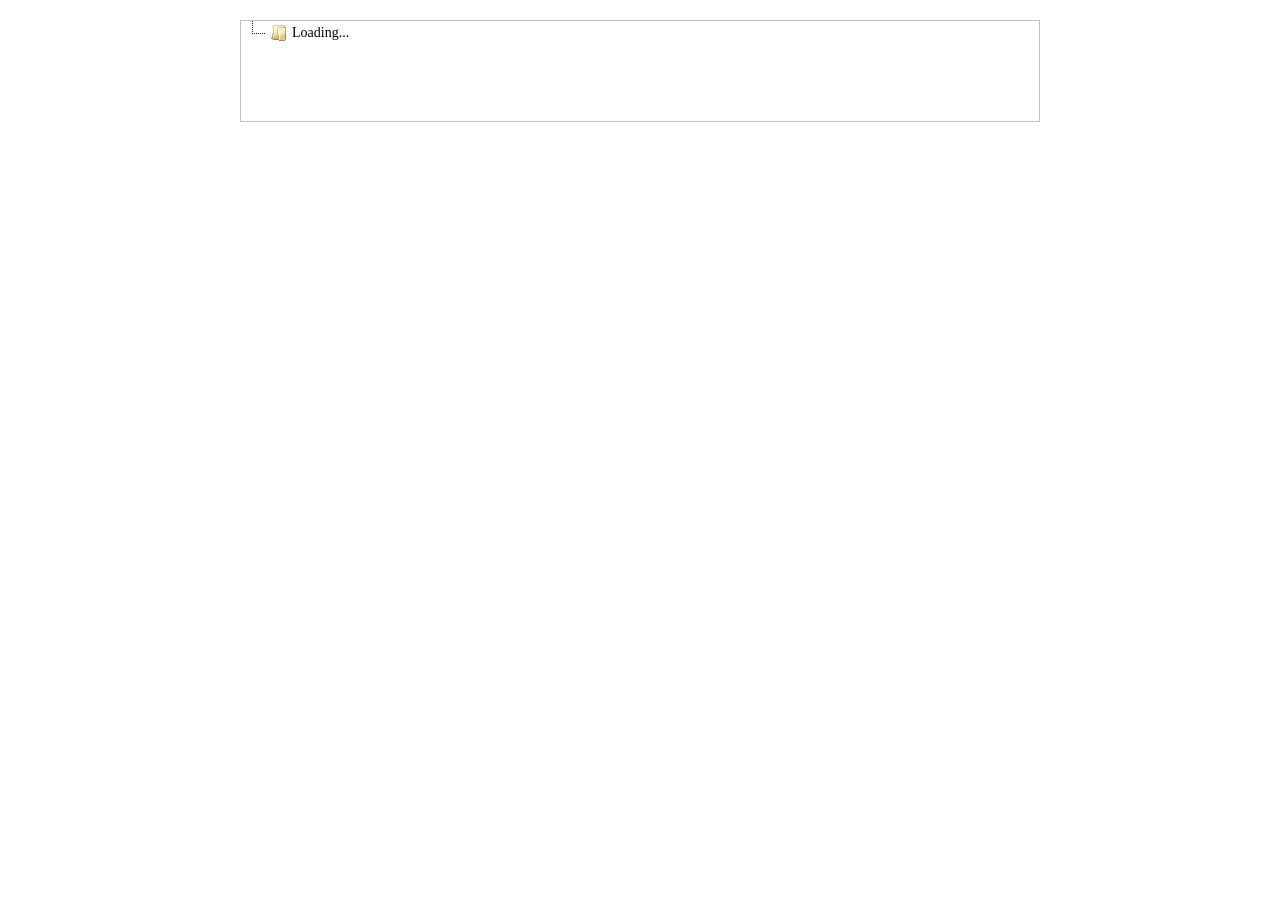
==== ScriptLauncher/html/index.html @ f023d583 "スクリプトノードに右クリックメニュー(フォルダオープン)とホバー説明表示を追加 Co-Authored-By: Claude Opus 5.5 <noreply@anthropic.com>" ====
<!DOCTYPE html>
<html lang="en">
  <head>
    <meta charset="UTF-8" />
    <title>Script Launcher</title>
    <link rel="stylesheet" href="./style.css" />
  </head>
  <body>
    <div id="tree" class="tree jstree jstree-default"></div>
    <div id="ctx-menu" class="ctx-menu" hidden>
      <div class="ctx-item" data-action="openFolder">フォルダオープン</div>
    </div>
    <div id="tooltip" class="tooltip" hidden></div>

    <script src="./script.js"></script>
  </body>
</html>
---- ScriptLauncher/html/style.css ----
html {
  margin: 0;
  padding: 0;
  font-size: 62.5%;
  transition: background-color 0.15s;
}
html:hover {
  background-color: #ffffff;
}
body {
  max-width: 800px;
  min-width: 300px;
  margin: 0 auto;
  padding: 20px 10px;
  font-size: 14px;
  font-size: 1.4em;
}
.tree {
  overflow: auto;
  border: 1px solid silver;
  min-height: 100px;
}

/* ---- tree (jsTree default テーマ相当) ---- */
.jstree-node,
.jstree-children,
.jstree-container-ul {
  display: block;
  margin: 0;
  padding: 0;
  list-style-type: none;
  list-style-image: none;
}
.jstree-node {
  white-space: nowrap;
}
.jstree-anchor {
  display: inline-block;
  color: black;
  white-space: nowrap;
  padding: 0 4px 0 1px;
  margin: 0;
  vertical-align: top;
}
.jstree-anchor:focus {
  outline: 0;
}
.jstree-anchor,
.jstree-anchor:link,
.jstree-anchor:visited,
.jstree-anchor:hover,
.jstree-anchor:active {
  text-decoration: none;
  color: inherit;
}
.jstree-icon {
  display: inline-block;
  text-decoration: none;
  margin: 0;
  padding: 0;
  vertical-align: top;
  text-align: center;
}
.jstree-ocl {
  cursor: pointer;
}
.jstree-leaf > .jstree-ocl {
  cursor: default;
}
.jstree .jstree-open > .jstree-children {
  display: block;
}
.jstree .jstree-closed > .jstree-children,
.jstree .jstree-leaf > .jstree-children {
  display: none;
}
.jstree-anchor > .jstree-themeicon {
  margin-right: 2px;
}
.jstree-default .jstree-node,
.jstree-default .jstree-icon {
  background-repeat: no-repeat;
  background-color: transparent;
}
.jstree-default .jstree-anchor,
.jstree-default .jstree-animated {
  transition: background-color 0.15s, box-shadow 0.15s;
}
.jstree-default .jstree-hovered {
  background: #e7f4f9;
  border-radius: 2px;
  box-shadow: inset 0 0 1px #cccccc;
}
.jstree-default .jstree-clicked {
  background: #beebff;
  border-radius: 2px;
  box-shadow: inset 0 0 1px #999999;
}
.jstree-default .jstree-node {
  min-height: 24px;
  line-height: 24px;
  margin-left: 24px;
  min-width: 24px;
}
.jstree-default .jstree-anchor {
  line-height: 24px;
  height: 24px;
}
.jstree-default .jstree-icon {
  width: 24px;
  height: 24px;
  line-height: 24px;
}
.jstree-default .jstree-node,
.jstree-default .jstree-icon {
  background-image: url("resources/tree.png");
}
.jstree-default .jstree-node {
  background-position: -292px -4px;
  background-repeat: repeat-y;
}
.jstree-default .jstree-last {
  background: transparent;
}
.jstree-default .jstree-open > .jstree-ocl {
  background-position: -132px -4px;
}
.jstree-default .jstree-closed > .jstree-ocl {
  background-position: -100px -4px;
}
.jstree-default .jstree-leaf > .jstree-ocl {
  background-position: -68px -4px;
}
.jstree-default .jstree-themeicon {
  background-position: -260px -4px;
}
.jstree-default .jstree-themeicon-custom {
  background-color: transparent;
  background-image: none;
  background-position: 0 0;
}
.jstree-default > .jstree-container-ul > .jstree-node {
  margin-left: 0;
  margin-right: 0;
}

/* ---- context menu ---- */
.ctx-menu {
  position: fixed;
  z-index: 1000;
  min-width: 140px;
  padding: 2px 0;
  background: #ffffff;
  border: 1px solid #cccccc;
  box-shadow: 2px 2px 6px rgba(0, 0, 0, 0.2);
}
.ctx-item {
  padding: 4px 12px;
  line-height: 20px;
  cursor: pointer;
  white-space: nowrap;
}
.ctx-item:hover {
  background: #e7f4f9;
}

/* ---- tooltip ---- */
.tooltip {
  position: fixed;
  z-index: 1001;
  pointer-events: none;
  max-width: 280px;
  padding: 4px 8px;
  background: #ffffe1;
  border: 1px solid #999999;
  box-shadow: 1px 1px 4px rgba(0, 0, 0, 0.2);
  font-size: 12px;
  line-height: 1.4;
  white-space: pre-wrap;
  word-break: break-word;
}

.ctx-menu[hidden],
.tooltip[hidden] {
  display: none;
}
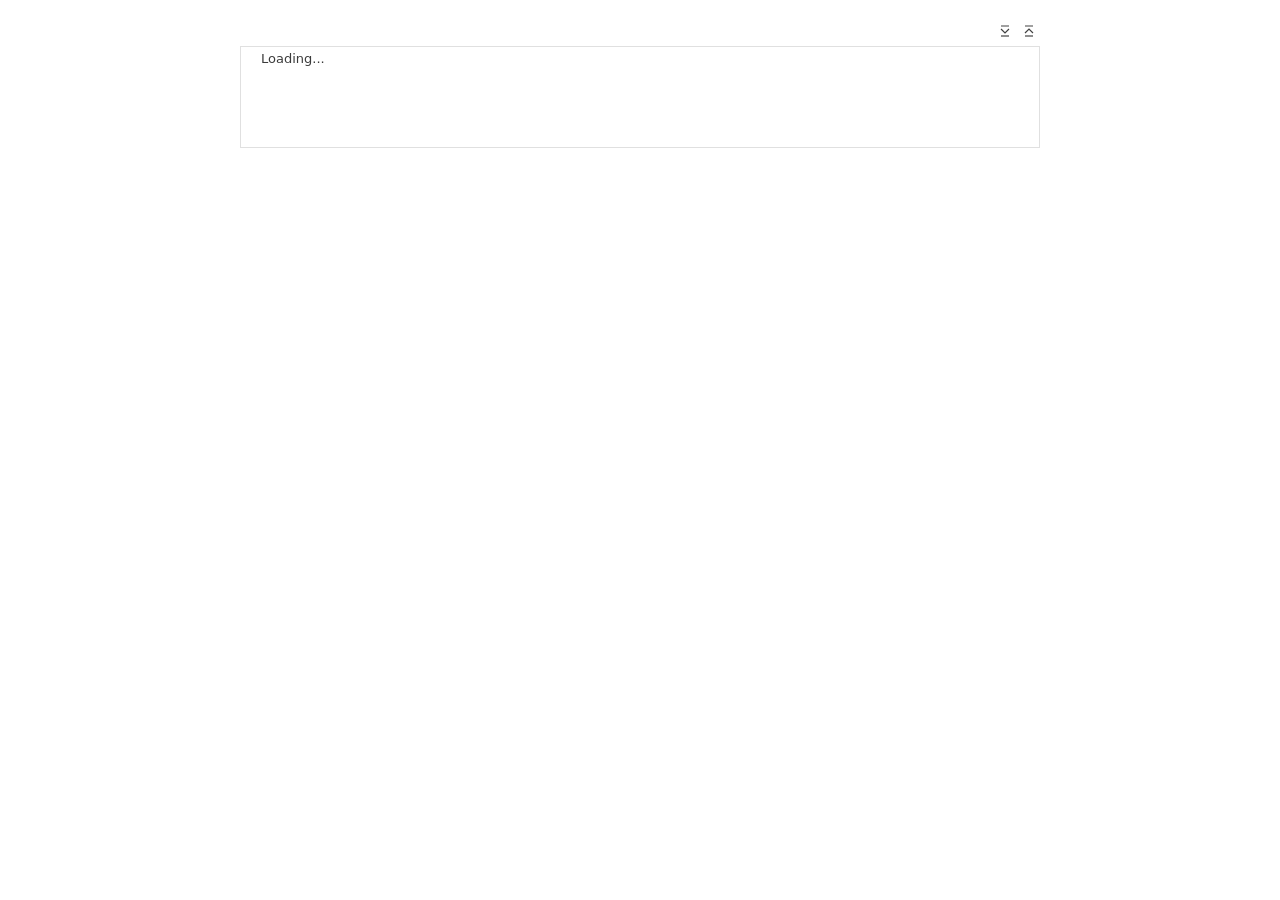
==== commit 410c5bdf: "jsTreeへの依存を廃止 - ツリー表示を独自実装に置き換え、tree.pngを削除 - READMEからjsTreeのライブラリ記載を削除  Co-Authored-By: Claude Opus" ====
--- a/ScriptLauncher/html/index.html
+++ b/ScriptLauncher/html/index.html
@@ -6,7 +6,21 @@
     <link rel="stylesheet" href="./style.css" />
   </head>
   <body>
-    <div id="tree" class="tree jstree jstree-default"></div>
+    <div class="tv-toolbar">
+      <button type="button" class="tv-btn" data-cmd="expandAll" title="すべて展開">
+        <svg viewBox="0 0 16 16" width="16" height="16" aria-hidden="true">
+          <path d="M4 3h8M4 6l4 4 4-4" fill="none" stroke="currentColor" stroke-width="1.2" />
+          <path d="M4 13h8" fill="none" stroke="currentColor" stroke-width="1.2" />
+        </svg>
+      </button>
+      <button type="button" class="tv-btn" data-cmd="collapseAll" title="すべて折りたたみ">
+        <svg viewBox="0 0 16 16" width="16" height="16" aria-hidden="true">
+          <path d="M4 3h8M4 10l4-4 4 4" fill="none" stroke="currentColor" stroke-width="1.2" />
+          <path d="M4 13h8" fill="none" stroke="currentColor" stroke-width="1.2" />
+        </svg>
+      </button>
+    </div>
+    <div id="tree" class="tv"></div>
     <div id="ctx-menu" class="ctx-menu" hidden>
       <div class="ctx-item" data-action="openFolder">フォルダオープン</div>
     </div>
--- a/ScriptLauncher/html/style.css
+++ b/ScriptLauncher/html/style.css
@@ -14,134 +14,136 @@
   padding: 20px 10px;
   font-size: 14px;
   font-size: 1.4em;
-}
-.tree {
-  overflow: auto;
-  border: 1px solid silver;
-  min-height: 100px;
+  font-family: "Segoe UI", system-ui, sans-serif;
+  color: #3b3b3b;
 }
 
-/* ---- tree (jsTree default テーマ相当) ---- */
-.jstree-node,
-.jstree-children,
-.jstree-container-ul {
-  display: block;
+/* ---- toolbar ---- */
+.tv-toolbar {
+  display: flex;
+  justify-content: flex-end;
+  gap: 2px;
+  margin-bottom: 4px;
+}
+.tv-btn {
+  display: inline-flex;
+  align-items: center;
+  justify-content: center;
+  width: 22px;
+  height: 22px;
+  padding: 0;
+  border: none;
+  border-radius: 4px;
+  background: transparent;
+  color: #424242;
+  cursor: pointer;
+}
+.tv-btn:hover {
+  background: #e0e0e0;
+}
+.tv-btn:focus-visible {
+  outline: 1px solid #0078d4;
+}
+
+/* ---- tree ---- */
+.tv {
+  overflow: auto;
+  min-height: 100px;
+  border: 1px solid #e0e0e0;
+  font-size: 13px;
+  user-select: none;
+}
+.tv-list,
+.tv-children {
   margin: 0;
   padding: 0;
-  list-style-type: none;
-  list-style-image: none;
+  list-style: none;
 }
-.jstree-node {
+.tv-children {
+  position: relative;
+  display: none;
+}
+.tv-node.is-open > .tv-children {
+  display: block;
+}
+
+/* インデントガイド（親のシェブロン中央に縦線） */
+.tv-children::before {
+  content: "";
+  position: absolute;
+  top: 0;
+  bottom: 0;
+  left: calc(var(--depth) * 16px - 4px);
+  width: 1px;
+  background: #e0e0e0;
+  pointer-events: none;
+  z-index: 1;
+}
+.tv:hover .tv-children::before {
+  background: #c8c8c8;
+}
+
+.tv-row {
+  display: flex;
+  align-items: center;
+  height: 22px;
+  padding-left: calc(var(--depth) * 16px + 4px);
+  padding-right: 8px;
   white-space: nowrap;
+  cursor: default;
 }
-.jstree-anchor {
-  display: inline-block;
-  color: black;
-  white-space: nowrap;
-  padding: 0 4px 0 1px;
-  margin: 0;
-  vertical-align: top;
+.tv-row:hover {
+  background: #e8e8e8;
 }
-.jstree-anchor:focus {
-  outline: 0;
+.tv-row.is-selected {
+  background: #e4e6f1;
 }
-.jstree-anchor,
-.jstree-anchor:link,
-.jstree-anchor:visited,
-.jstree-anchor:hover,
-.jstree-anchor:active {
-  text-decoration: none;
-  color: inherit;
+.tv:focus-within .tv-row.is-selected {
+  background: #cce6ff;
 }
-.jstree-icon {
-  display: inline-block;
-  text-decoration: none;
-  margin: 0;
-  padding: 0;
-  vertical-align: top;
-  text-align: center;
+.tv-row:focus {
+  outline: 1px solid #0078d4;
+  outline-offset: -1px;
 }
-.jstree-ocl {
+
+/* シェブロン */
+.tv-twisty {
+  flex: none;
+  position: relative;
+  width: 16px;
+  height: 16px;
+}
+.tv-node.is-parent > .tv-row > .tv-twisty {
   cursor: pointer;
 }
-.jstree-leaf > .jstree-ocl {
-  cursor: default;
+.tv-node.is-parent > .tv-row > .tv-twisty::before {
+  content: "";
+  position: absolute;
+  top: 5px;
+  left: 4px;
+  width: 5px;
+  height: 5px;
+  border-right: 1.5px solid #616161;
+  border-bottom: 1.5px solid #616161;
+  transform: rotate(-45deg);
+  transition: transform 0.15s ease-out;
 }
-.jstree .jstree-open > .jstree-children {
-  display: block;
+.tv-node.is-open > .tv-row > .tv-twisty::before {
+  transform: translate(1px, -1px) rotate(45deg);
 }
-.jstree .jstree-closed > .jstree-children,
-.jstree .jstree-leaf > .jstree-children {
-  display: none;
+
+.tv-icon {
+  flex: none;
+  width: 16px;
+  height: 16px;
+  margin-right: 6px;
+  object-fit: contain;
 }
-.jstree-anchor > .jstree-themeicon {
-  margin-right: 2px;
-}
-.jstree-default .jstree-node,
-.jstree-default .jstree-icon {
-  background-repeat: no-repeat;
-  background-color: transparent;
-}
-.jstree-default .jstree-anchor,
-.jstree-default .jstree-animated {
-  transition: background-color 0.15s, box-shadow 0.15s;
-}
-.jstree-default .jstree-hovered {
-  background: #e7f4f9;
-  border-radius: 2px;
-  box-shadow: inset 0 0 1px #cccccc;
-}
-.jstree-default .jstree-clicked {
-  background: #beebff;
-  border-radius: 2px;
-  box-shadow: inset 0 0 1px #999999;
-}
-.jstree-default .jstree-node {
-  min-height: 24px;
-  line-height: 24px;
-  margin-left: 24px;
-  min-width: 24px;
-}
-.jstree-default .jstree-anchor {
-  line-height: 24px;
-  height: 24px;
-}
-.jstree-default .jstree-icon {
-  width: 24px;
-  height: 24px;
-  line-height: 24px;
-}
-.jstree-default .jstree-node,
-.jstree-default .jstree-icon {
-  background-image: url("resources/tree.png");
-}
-.jstree-default .jstree-node {
-  background-position: -292px -4px;
-  background-repeat: repeat-y;
-}
-.jstree-default .jstree-last {
-  background: transparent;
-}
-.jstree-default .jstree-open > .jstree-ocl {
-  background-position: -132px -4px;
-}
-.jstree-default .jstree-closed > .jstree-ocl {
-  background-position: -100px -4px;
-}
-.jstree-default .jstree-leaf > .jstree-ocl {
-  background-position: -68px -4px;
-}
-.jstree-default .jstree-themeicon {
-  background-position: -260px -4px;
-}
-.jstree-default .jstree-themeicon-custom {
-  background-color: transparent;
-  background-image: none;
-  background-position: 0 0;
-}
-.jstree-default > .jstree-container-ul > .jstree-node {
-  margin-left: 0;
-  margin-right: 0;
+.tv-label {
+  flex: 1 1 auto;
+  min-width: 0;
+  overflow: hidden;
+  text-overflow: ellipsis;
 }
 
 /* ---- context menu ---- */
@@ -149,19 +151,21 @@
   position: fixed;
   z-index: 1000;
   min-width: 140px;
-  padding: 2px 0;
+  padding: 4px 0;
   background: #ffffff;
-  border: 1px solid #cccccc;
-  box-shadow: 2px 2px 6px rgba(0, 0, 0, 0.2);
+  border: 1px solid #d4d4d4;
+  border-radius: 4px;
+  box-shadow: 0 2px 8px rgba(0, 0, 0, 0.16);
+  font-size: 13px;
 }
 .ctx-item {
-  padding: 4px 12px;
+  padding: 3px 16px;
   line-height: 20px;
   cursor: pointer;
   white-space: nowrap;
 }
 .ctx-item:hover {
-  background: #e7f4f9;
+  background: #e8e8e8;
 }
 
 /* ---- tooltip ---- */
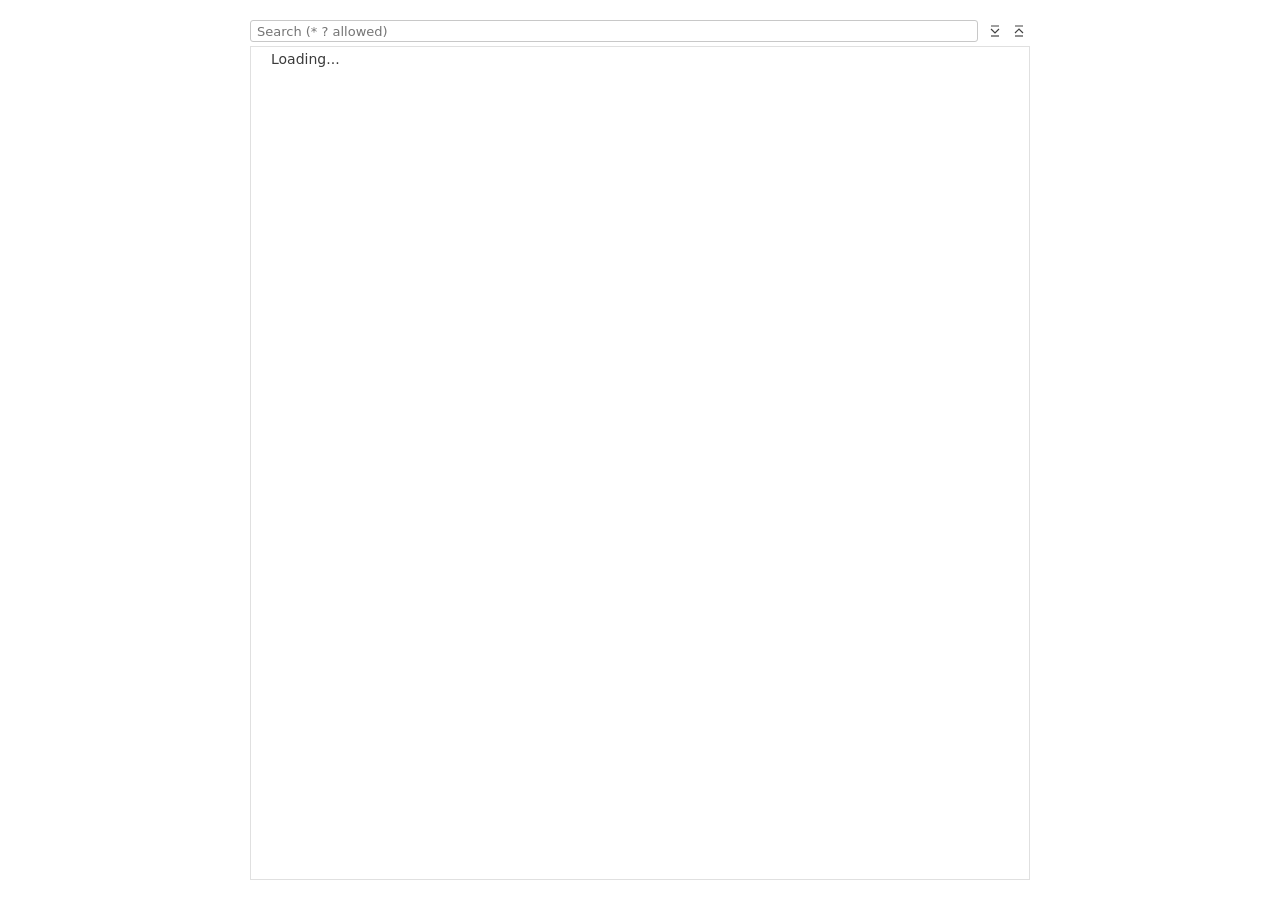
==== commit e152aff3: "ツリー検索機能と多言語対応を追加 - ツールバーにワイルドカード（* ?）対応の検索ボックスを追加 - ヒットした項目を太字表示し、該当グループのみ展開 - Fusion の表示言語に合わせて UI " ====
--- a/ScriptLauncher/html/index.html
+++ b/ScriptLauncher/html/index.html
@@ -7,13 +7,14 @@
   </head>
   <body>
     <div class="tv-toolbar">
-      <button type="button" class="tv-btn" data-cmd="expandAll" title="すべて展開">
+      <input type="search" id="search" class="tv-search" placeholder="Search (* ? allowed)" data-i18n-placeholder="search" autocomplete="off" />
+      <button type="button" class="tv-btn" data-cmd="expandAll" title="Expand All" data-i18n-title="expandAll">
         <svg viewBox="0 0 16 16" width="16" height="16" aria-hidden="true">
           <path d="M4 3h8M4 6l4 4 4-4" fill="none" stroke="currentColor" stroke-width="1.2" />
           <path d="M4 13h8" fill="none" stroke="currentColor" stroke-width="1.2" />
         </svg>
       </button>
-      <button type="button" class="tv-btn" data-cmd="collapseAll" title="すべて折りたたみ">
+      <button type="button" class="tv-btn" data-cmd="collapseAll" title="Collapse All" data-i18n-title="collapseAll">
         <svg viewBox="0 0 16 16" width="16" height="16" aria-hidden="true">
           <path d="M4 3h8M4 10l4-4 4 4" fill="none" stroke="currentColor" stroke-width="1.2" />
           <path d="M4 13h8" fill="none" stroke="currentColor" stroke-width="1.2" />
@@ -22,7 +23,7 @@
     </div>
     <div id="tree" class="tv"></div>
     <div id="ctx-menu" class="ctx-menu" hidden>
-      <div class="ctx-item" data-action="openFolder">フォルダオープン</div>
+      <div class="ctx-item" data-action="openFolder" data-i18n="openFolder">Open Folder</div>
     </div>
     <div id="tooltip" class="tooltip" hidden></div>
 
--- a/ScriptLauncher/html/style.css
+++ b/ScriptLauncher/html/style.css
@@ -1,3 +1,7 @@
+html,
+body {
+  height: 100%;
+}
 html {
   margin: 0;
   padding: 0;
@@ -16,14 +20,38 @@
   font-size: 1.4em;
   font-family: "Segoe UI", system-ui, sans-serif;
   color: #3b3b3b;
+  box-sizing: border-box;
+  display: flex;
+  flex-direction: column;
+  overflow: hidden;
 }
 
 /* ---- toolbar ---- */
 .tv-toolbar {
+  flex: none;
   display: flex;
   justify-content: flex-end;
+  align-items: center;
   gap: 2px;
   margin-bottom: 4px;
+}
+.tv-search {
+  flex: 1 1 auto;
+  min-width: 0;
+  height: 22px;
+  margin-right: 4px;
+  padding: 0 6px;
+  border: 1px solid #c8c8c8;
+  border-radius: 3px;
+  box-sizing: border-box;
+  font: inherit;
+  font-size: 13px;
+  color: inherit;
+}
+.tv-search:focus {
+  outline: 1px solid #0078d4;
+  outline-offset: -1px;
+  border-color: #0078d4;
 }
 .tv-btn {
   display: inline-flex;
@@ -47,10 +75,11 @@
 
 /* ---- tree ---- */
 .tv {
+  flex: 1 1 auto;
   overflow: auto;
-  min-height: 100px;
+  min-height: 0;
   border: 1px solid #e0e0e0;
-  font-size: 13px;
+  font-size: 14px;
   user-select: none;
 }
 .tv-list,
@@ -86,7 +115,7 @@
 .tv-row {
   display: flex;
   align-items: center;
-  height: 22px;
+  height: 24px;
   padding-left: calc(var(--depth) * 16px + 4px);
   padding-right: 8px;
   white-space: nowrap;
@@ -144,6 +173,9 @@
   min-width: 0;
   overflow: hidden;
   text-overflow: ellipsis;
+}
+.tv-row.is-match .tv-label {
+  font-weight: 700;
 }
 
 /* ---- context menu ---- */
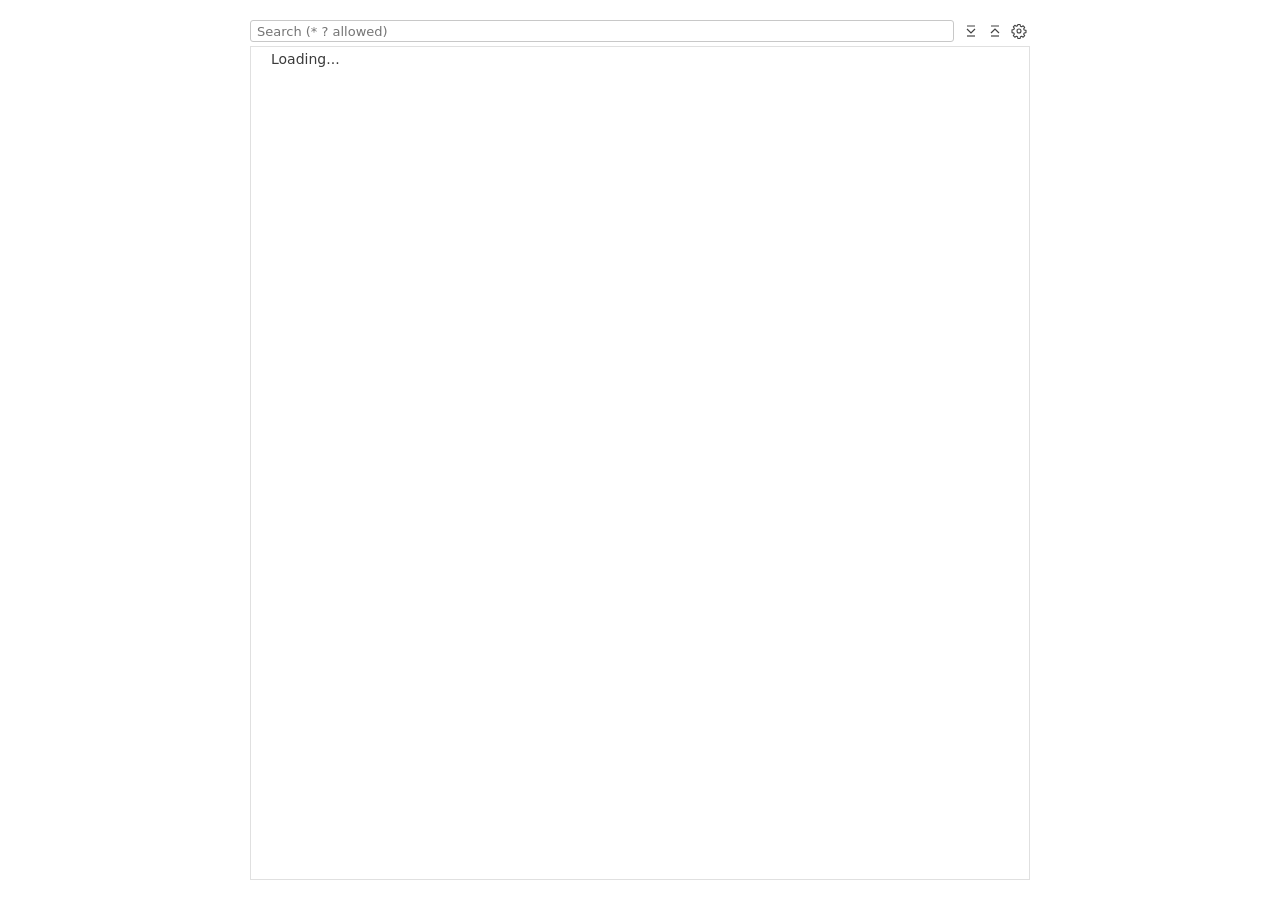
==== commit 04468340: "上からスライドダウンする設定パネルを追加 Co-Authored-By: Claude Opus 5.5 <noreply@anthropic.com>" ====
--- a/ScriptLauncher/html/index.html
+++ b/ScriptLauncher/html/index.html
@@ -8,16 +8,24 @@
   <body>
     <div class="tv-toolbar">
       <input type="search" id="search" class="tv-search" placeholder="Search (* ? allowed)" data-i18n-placeholder="search" autocomplete="off" />
-      <button type="button" class="tv-btn" data-cmd="expandAll" title="Expand All" data-i18n-title="expandAll">
+      <button type="button" class="tv-btn" data-cmd="expandAll" data-tooltip="Expand All" data-i18n-title="expandAll">
         <svg viewBox="0 0 16 16" width="16" height="16" aria-hidden="true">
           <path d="M4 3h8M4 6l4 4 4-4" fill="none" stroke="currentColor" stroke-width="1.2" />
           <path d="M4 13h8" fill="none" stroke="currentColor" stroke-width="1.2" />
         </svg>
       </button>
-      <button type="button" class="tv-btn" data-cmd="collapseAll" title="Collapse All" data-i18n-title="collapseAll">
+      <button type="button" class="tv-btn" data-cmd="collapseAll" data-tooltip="Collapse All" data-i18n-title="collapseAll">
         <svg viewBox="0 0 16 16" width="16" height="16" aria-hidden="true">
           <path d="M4 3h8M4 10l4-4 4 4" fill="none" stroke="currentColor" stroke-width="1.2" />
           <path d="M4 13h8" fill="none" stroke="currentColor" stroke-width="1.2" />
+        </svg>
+      </button>
+      <button type="button" class="tv-btn" data-cmd="settings" data-tooltip="Settings" data-i18n-title="settings">
+        <svg viewBox="0 0 16 16" width="16" height="16" aria-hidden="true">
+          <path
+            d="M6.9 1.5h2.2l.4 1.8 1.1.5 1.6-1 1.5 1.5-1 1.6.5 1.1 1.8.4v2.2l-1.8.4-.5 1.1 1 1.6-1.5 1.5-1.6-1-1.1.5-.4 1.8H6.9l-.4-1.8-1.1-.5-1.6 1-1.5-1.5 1-1.6-.5-1.1-1.8-.4V6.9l1.8-.4.5-1.1-1-1.6 1.5-1.5 1.6 1 1.1-.5z"
+            fill="none" stroke="currentColor" stroke-width="1.1" stroke-linejoin="round" />
+          <circle cx="8" cy="8" r="2" fill="none" stroke="currentColor" stroke-width="1.1" />
         </svg>
       </button>
     </div>
@@ -26,6 +34,20 @@
       <div class="ctx-item" data-action="openFolder" data-i18n="openFolder">Open Folder</div>
     </div>
     <div id="tooltip" class="tooltip" hidden></div>
+    <div id="settings" class="settings" hidden>
+      <div class="settings-backdrop"></div>
+      <div class="settings-panel" role="dialog" aria-modal="true" aria-labelledby="settings-title">
+        <div class="settings-header">
+          <span id="settings-title" class="settings-title" data-i18n="settings">Settings</span>
+          <button type="button" class="settings-close" aria-label="Close">
+            <svg viewBox="0 0 16 16" width="16" height="16" aria-hidden="true">
+              <path d="M4 4l8 8M12 4l-8 8" fill="none" stroke="currentColor" stroke-width="1.2" />
+            </svg>
+          </button>
+        </div>
+        <div id="settings-body" class="settings-body"></div>
+      </div>
+    </div>
 
     <script src="./script.js"></script>
   </body>
--- a/ScriptLauncher/html/style.css
+++ b/ScriptLauncher/html/style.css
@@ -216,7 +216,80 @@
   word-break: break-word;
 }
 
+/* ---- settings ---- */
+.settings {
+  position: fixed;
+  inset: 0;
+  z-index: 900;
+}
+.settings-backdrop {
+  position: absolute;
+  inset: 0;
+  background: rgba(0, 0, 0, 0.35);
+  opacity: 0;
+  transition: opacity 0.2s ease-out;
+}
+.settings-panel {
+  position: absolute;
+  top: 0;
+  left: 0;
+  right: 0;
+  max-width: 800px;
+  margin: 0 auto;
+  max-height: 80%;
+  display: flex;
+  flex-direction: column;
+  background: #ffffff;
+  border-radius: 0 0 6px 6px;
+  box-shadow: 0 4px 16px rgba(0, 0, 0, 0.25);
+  transform: translateY(-100%);
+  transition: transform 0.2s ease-out;
+}
+.settings.is-open .settings-backdrop {
+  opacity: 1;
+}
+.settings.is-open .settings-panel {
+  transform: translateY(0);
+}
+.settings-header {
+  flex: none;
+  display: flex;
+  align-items: center;
+  padding: 8px 10px;
+  border-bottom: 1px solid #e0e0e0;
+}
+.settings-title {
+  flex: 1 1 auto;
+  font-weight: 600;
+}
+.settings-close {
+  display: inline-flex;
+  align-items: center;
+  justify-content: center;
+  width: 22px;
+  height: 22px;
+  padding: 0;
+  border: none;
+  border-radius: 4px;
+  background: transparent;
+  color: #424242;
+  cursor: pointer;
+}
+.settings-close:hover {
+  background: #e0e0e0;
+}
+.settings-close:focus-visible {
+  outline: 1px solid #0078d4;
+}
+.settings-body {
+  flex: 1 1 auto;
+  min-height: 60px;
+  overflow: auto;
+  padding: 10px;
+}
+
 .ctx-menu[hidden],
-.tooltip[hidden] {
+.tooltip[hidden],
+.settings[hidden] {
   display: none;
 }
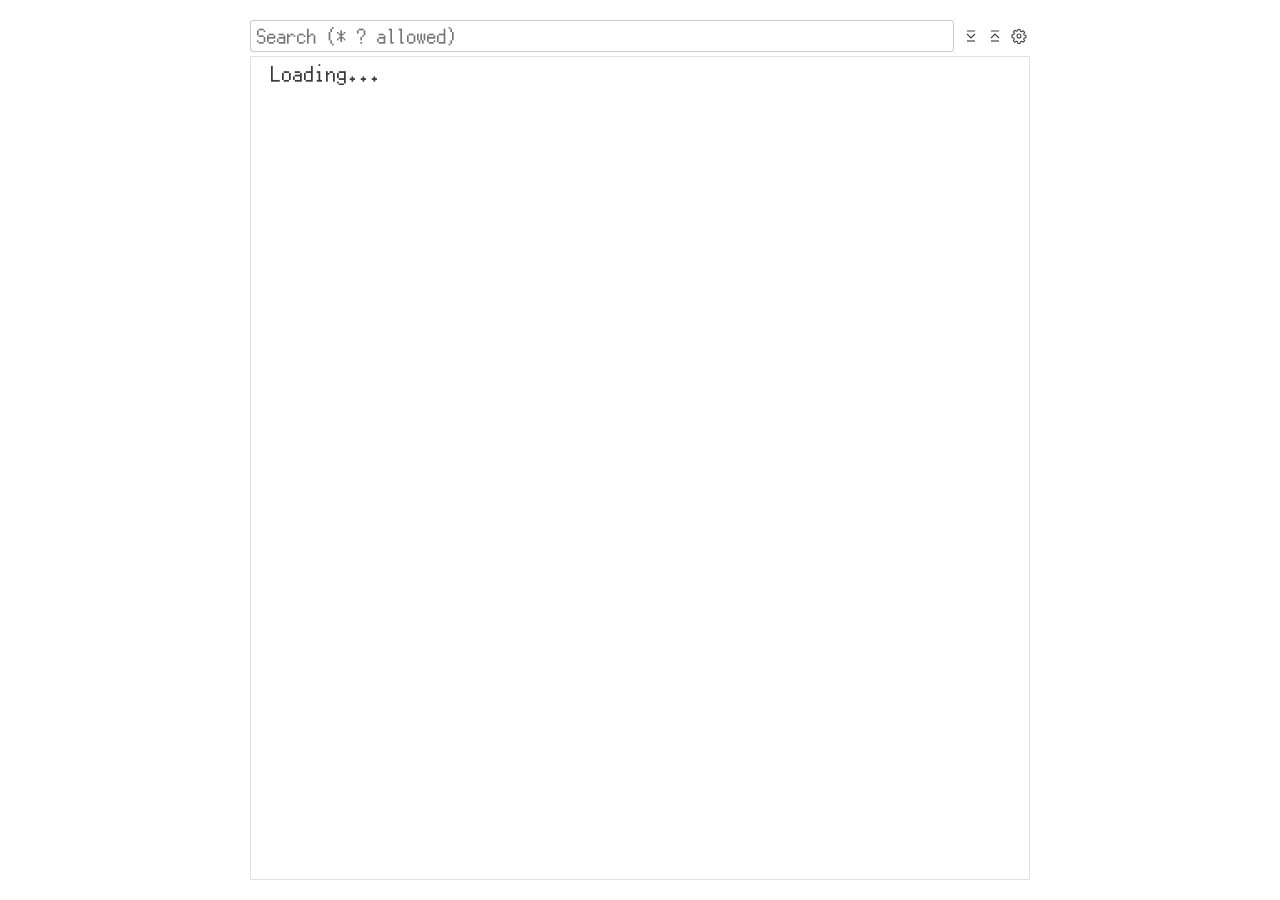
==== commit 5511359d: "設定パネルにフォント切り替えを追加し文字サイズを拡大、ver0.1.4に変更 Co-Authored-By: Claude Opus 5.5 <noreply@anthropic.com>" ====
--- a/ScriptLauncher/html/index.html
+++ b/ScriptLauncher/html/index.html
@@ -1,5 +1,5 @@
 <!DOCTYPE html>
-<html lang="en">
+<html lang="en" data-theme="light" data-font="pixelmplus12" class="is-transparent">
   <head>
     <meta charset="UTF-8" />
     <title>Script Launcher</title>
@@ -45,7 +45,26 @@
             </svg>
           </button>
         </div>
-        <div id="settings-body" class="settings-body"></div>
+        <div id="settings-body" class="settings-body">
+          <div class="settings-row">
+            <label for="setting-theme" class="settings-label" data-i18n="theme">Color Theme</label>
+            <select id="setting-theme" class="settings-select">
+              <option value="light" data-i18n="themeLight">Light</option>
+              <option value="dark" data-i18n="themeDark">Dark</option>
+            </select>
+          </div>
+          <div class="settings-row">
+            <label for="setting-transparent" class="settings-label" data-i18n="transparent">Transparent background when not hovered</label>
+            <input type="checkbox" id="setting-transparent" class="settings-check" />
+          </div>
+          <div class="settings-row">
+            <label for="setting-font" class="settings-label" data-i18n="font">Font</label>
+            <select id="setting-font" class="settings-select">
+              <option value="pixelmplus12" data-i18n="fontRetro">8-bit Retro</option>
+              <option value="segoeui" data-i18n="fontStandard">Standard</option>
+            </select>
+          </div>
+        </div>
       </div>
     </div>
 
--- a/ScriptLauncher/html/style.css
+++ b/ScriptLauncher/html/style.css
@@ -1,3 +1,49 @@
+/* ---- font ---- */
+@font-face {
+  font-family: "PixelMplus12";
+  src: url("./resources/fonts/PixelMplus12-Regular.ttf") format("truetype");
+  font-weight: normal;
+  font-style: normal;
+}
+
+/* ---- color theme ---- */
+:root {
+  --bg: #ffffff;
+  --fg: #3b3b3b;
+  --btn-fg: #424242;
+  --btn-hover: #e0e0e0;
+  --border: #e0e0e0;
+  --border-strong: #c8c8c8;
+  --input-bg: #ffffff;
+  --focus: #0078d4;
+  --row-hover: #e8e8e8;
+  --row-selected: #e4e6f1;
+  --row-selected-focus: #cce6ff;
+  --chevron: #616161;
+  --popup-bg: #ffffff;
+  --popup-border: #d4d4d4;
+  --tooltip-bg: #ffffe1;
+  --tooltip-border: #999999;
+}
+html[data-theme="dark"] {
+  --bg: #1e1e1e;
+  --fg: #cccccc;
+  --btn-fg: #c5c5c5;
+  --btn-hover: #3c3c3c;
+  --border: #3c3c3c;
+  --border-strong: #555555;
+  --input-bg: #2a2a2a;
+  --focus: #0078d4;
+  --row-hover: #2a2d2e;
+  --row-selected: #37373d;
+  --row-selected-focus: #04395e;
+  --chevron: #c5c5c5;
+  --popup-bg: #252526;
+  --popup-border: #454545;
+  --tooltip-bg: #252526;
+  --tooltip-border: #454545;
+}
+
 html,
 body {
   height: 100%;
@@ -6,25 +52,32 @@
   margin: 0;
   padding: 0;
   font-size: 62.5%;
+  background-color: var(--bg);
   transition: background-color 0.15s;
 }
-html:hover {
-  background-color: #ffffff;
+/* 背景の透明化：ホバーしていない時は透明（is-hover は script.js で付け外し） */
+html.is-transparent:not(.is-hover) {
+  background-color: transparent;
+  transition: none; /* ホバーが外れた時は即座に透明にする */
 }
 body {
   max-width: 800px;
   min-width: 300px;
   margin: 0 auto;
   padding: 20px 10px;
-  font-size: 14px;
-  font-size: 1.4em;
-  font-family: "Segoe UI", system-ui, sans-serif;
-  color: #3b3b3b;
+  font-size: 21px;
+  font-size: 2.1em;
+  font-family: "PixelMplus12", "Segoe UI", system-ui, sans-serif;
+  color: var(--fg);
   box-sizing: border-box;
   display: flex;
   flex-direction: column;
   overflow: hidden;
 }
+/* フォント切り替え（data-font は script.js で設定） */
+html[data-font="segoeui"] body {
+  font-family: "Segoe UI", system-ui, sans-serif;
+}
 
 /* ---- toolbar ---- */
 .tv-toolbar {
@@ -38,20 +91,21 @@
 .tv-search {
   flex: 1 1 auto;
   min-width: 0;
-  height: 22px;
+  height: 32px;
   margin-right: 4px;
   padding: 0 6px;
-  border: 1px solid #c8c8c8;
+  border: 1px solid var(--border-strong);
   border-radius: 3px;
   box-sizing: border-box;
   font: inherit;
-  font-size: 13px;
+  font-size: 20px;
   color: inherit;
+  background: var(--input-bg);
 }
 .tv-search:focus {
-  outline: 1px solid #0078d4;
+  outline: 1px solid var(--focus);
   outline-offset: -1px;
-  border-color: #0078d4;
+  border-color: var(--focus);
 }
 .tv-btn {
   display: inline-flex;
@@ -63,14 +117,14 @@
   border: none;
   border-radius: 4px;
   background: transparent;
-  color: #424242;
+  color: var(--btn-fg);
   cursor: pointer;
 }
 .tv-btn:hover {
-  background: #e0e0e0;
+  background: var(--btn-hover);
 }
 .tv-btn:focus-visible {
-  outline: 1px solid #0078d4;
+  outline: 1px solid var(--focus);
 }
 
 /* ---- tree ---- */
@@ -78,8 +132,8 @@
   flex: 1 1 auto;
   overflow: auto;
   min-height: 0;
-  border: 1px solid #e0e0e0;
-  font-size: 14px;
+  border: 1px solid var(--border);
+  font-size: 21px;
   user-select: none;
 }
 .tv-list,
@@ -104,34 +158,34 @@
   bottom: 0;
   left: calc(var(--depth) * 16px - 4px);
   width: 1px;
-  background: #e0e0e0;
+  background: var(--border);
   pointer-events: none;
   z-index: 1;
 }
 .tv:hover .tv-children::before {
-  background: #c8c8c8;
+  background: var(--border-strong);
 }
 
 .tv-row {
   display: flex;
   align-items: center;
-  height: 24px;
+  height: 32px;
   padding-left: calc(var(--depth) * 16px + 4px);
   padding-right: 8px;
   white-space: nowrap;
   cursor: default;
 }
 .tv-row:hover {
-  background: #e8e8e8;
+  background: var(--row-hover);
 }
 .tv-row.is-selected {
-  background: #e4e6f1;
+  background: var(--row-selected);
 }
 .tv:focus-within .tv-row.is-selected {
-  background: #cce6ff;
+  background: var(--row-selected-focus);
 }
 .tv-row:focus {
-  outline: 1px solid #0078d4;
+  outline: 1px solid var(--focus);
   outline-offset: -1px;
 }
 
@@ -152,8 +206,8 @@
   left: 4px;
   width: 5px;
   height: 5px;
-  border-right: 1.5px solid #616161;
-  border-bottom: 1.5px solid #616161;
+  border-right: 1.5px solid var(--chevron);
+  border-bottom: 1.5px solid var(--chevron);
   transform: rotate(-45deg);
   transition: transform 0.15s ease-out;
 }
@@ -184,20 +238,20 @@
   z-index: 1000;
   min-width: 140px;
   padding: 4px 0;
-  background: #ffffff;
-  border: 1px solid #d4d4d4;
+  background: var(--popup-bg);
+  border: 1px solid var(--popup-border);
   border-radius: 4px;
   box-shadow: 0 2px 8px rgba(0, 0, 0, 0.16);
-  font-size: 13px;
+  font-size: 20px;
 }
 .ctx-item {
   padding: 3px 16px;
-  line-height: 20px;
+  line-height: 30px;
   cursor: pointer;
   white-space: nowrap;
 }
 .ctx-item:hover {
-  background: #e8e8e8;
+  background: var(--row-hover);
 }
 
 /* ---- tooltip ---- */
@@ -207,10 +261,10 @@
   pointer-events: none;
   max-width: 280px;
   padding: 4px 8px;
-  background: #ffffe1;
-  border: 1px solid #999999;
+  background: var(--tooltip-bg);
+  border: 1px solid var(--tooltip-border);
   box-shadow: 1px 1px 4px rgba(0, 0, 0, 0.2);
-  font-size: 12px;
+  font-size: 18px;
   line-height: 1.4;
   white-space: pre-wrap;
   word-break: break-word;
@@ -239,7 +293,7 @@
   max-height: 80%;
   display: flex;
   flex-direction: column;
-  background: #ffffff;
+  background: var(--popup-bg);
   border-radius: 0 0 6px 6px;
   box-shadow: 0 4px 16px rgba(0, 0, 0, 0.25);
   transform: translateY(-100%);
@@ -256,7 +310,7 @@
   display: flex;
   align-items: center;
   padding: 8px 10px;
-  border-bottom: 1px solid #e0e0e0;
+  border-bottom: 1px solid var(--border);
 }
 .settings-title {
   flex: 1 1 auto;
@@ -272,20 +326,55 @@
   border: none;
   border-radius: 4px;
   background: transparent;
-  color: #424242;
+  color: var(--btn-fg);
   cursor: pointer;
 }
 .settings-close:hover {
-  background: #e0e0e0;
+  background: var(--btn-hover);
 }
 .settings-close:focus-visible {
-  outline: 1px solid #0078d4;
+  outline: 1px solid var(--focus);
 }
 .settings-body {
   flex: 1 1 auto;
   min-height: 60px;
   overflow: auto;
   padding: 10px;
+}
+.settings-row {
+  display: flex;
+  align-items: center;
+  gap: 8px;
+  min-height: 28px;
+}
+.settings-label {
+  flex: 1 1 auto;
+  min-width: 0;
+}
+.settings-select {
+  flex: none;
+  height: 32px;
+  padding: 0 4px;
+  border: 1px solid var(--border-strong);
+  border-radius: 3px;
+  font: inherit;
+  font-size: 20px;
+  color: inherit;
+  background: var(--input-bg);
+}
+.settings-select:focus,
+.settings-check:focus-visible {
+  outline: 1px solid var(--focus);
+  outline-offset: -1px;
+}
+.settings-check {
+  flex: none;
+  margin: 0;
+}
+/* フォームコントロールのみダーク表示（ルートに付けると透明背景が塗られるため） */
+html[data-theme="dark"] .settings-select,
+html[data-theme="dark"] .settings-check {
+  color-scheme: dark;
 }
 
 .ctx-menu[hidden],
